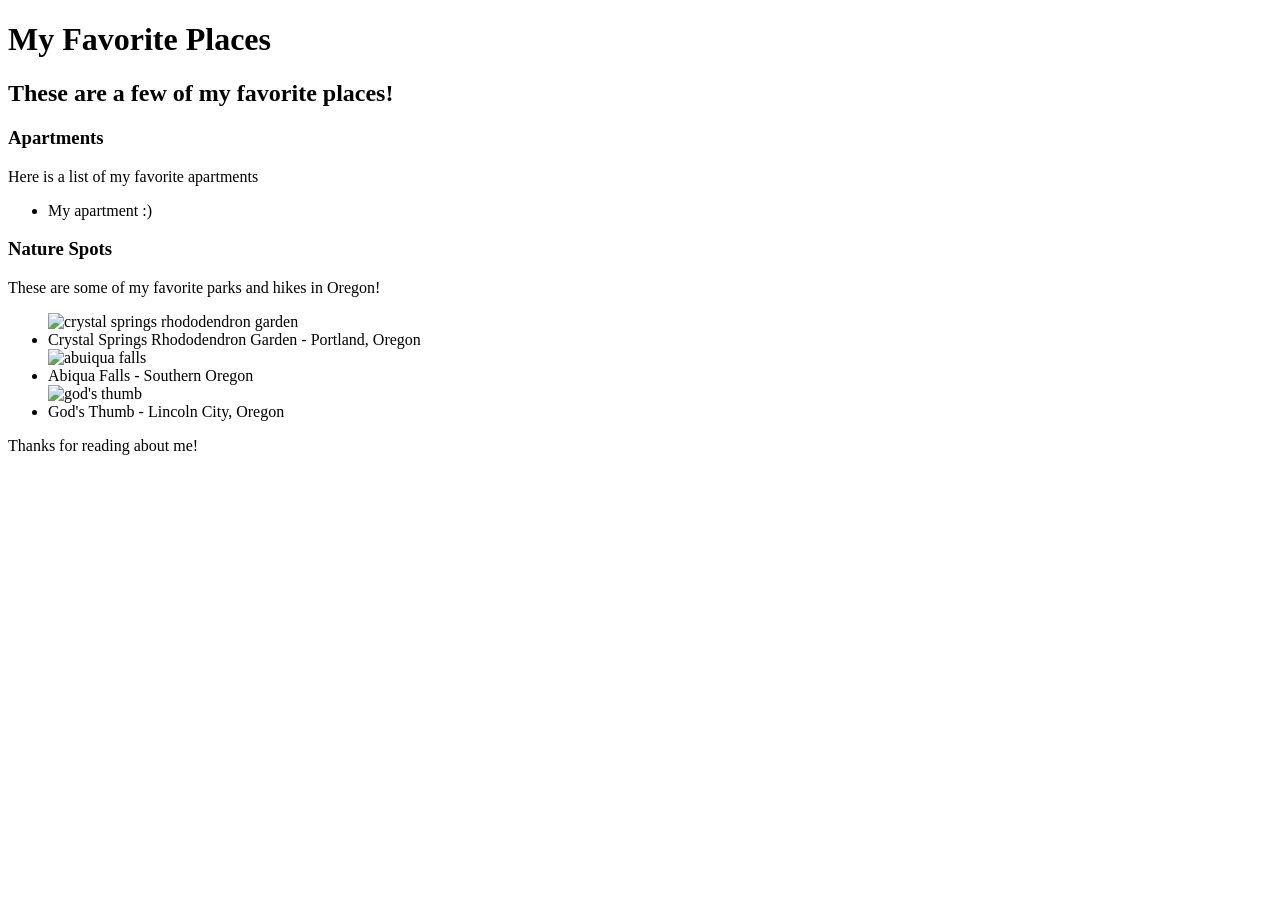
==== favorite-places.html @ daaf52fb "created HTML file with CSS elements." ====
<!DOCTYPE html>
<html lang="en-US">

<head>
  <link href="css/fwfpstyles.css" rel="stylesheet" type="text/css">
  <title>Jacob's Favorite Places</title>
</head>

<body>
  <h1>My Favorite Places</h1>
  <h2>These are a few of my favorite places!</h2>
  <h3>Apartments</h3>
  <p>Here is a list of my favorite apartments</p>
    <ul>
      <li>My apartment :)</li>
  </ul>

  <h3>Nature Spots</h3>
  <p>These are some of my favorite parks and hikes in Oregon!</p>
  <ul>
    <img src="imgs/csrg.jpeg" alt="crystal springs rhododendron garden" class="center">
    <li>Crystal Springs Rhododendron Garden - Portland, Oregon</li>
    <img src="imgs/abiqua.jpeg" alt="abuiqua falls" class="center">
    <li>Abiqua Falls - Southern Oregon</li>
    <img src="imgs/godsthumb.jpeg" alt="god's thumb" class="center">
    <li>God's Thumb - Lincoln City, Oregon</li>
  </ul>

  <p>Thanks for reading about me!</p>
</body>
</html>
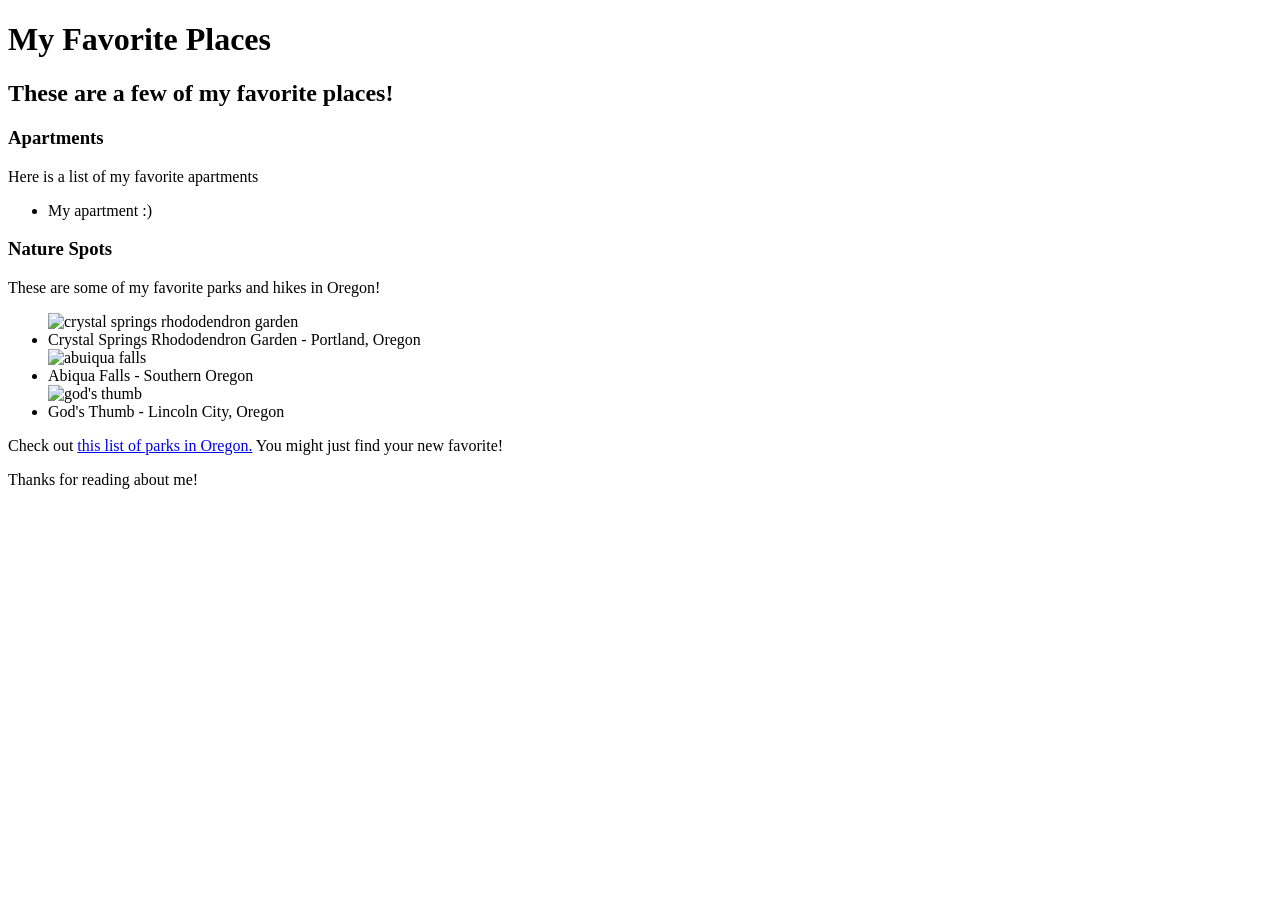
==== commit f4409549: "adjusted CSS elements and added a link" ====
--- a/favorite-places.html
+++ b/favorite-places.html
@@ -2,7 +2,7 @@
 <html lang="en-US">
 
 <head>
-  <link href="css/fwfpstyles.css" rel="stylesheet" type="text/css">
+  <link href="css/unistyles.css" rel="stylesheet" type="text/css">
   <title>Jacob's Favorite Places</title>
 </head>
 
@@ -26,6 +26,8 @@
     <li>God's Thumb - Lincoln City, Oregon</li>
   </ul>
 
+  <p>Check out <a href=https://www.oregonlive.com/life-and-culture/erry-2018/11/3a22c06a056258/the-20-best-state-parks-in-ore.html>this list of parks in Oregon.</a> You might just find your new favorite!
+
   <p>Thanks for reading about me!</p>
 </body>
 </html>
